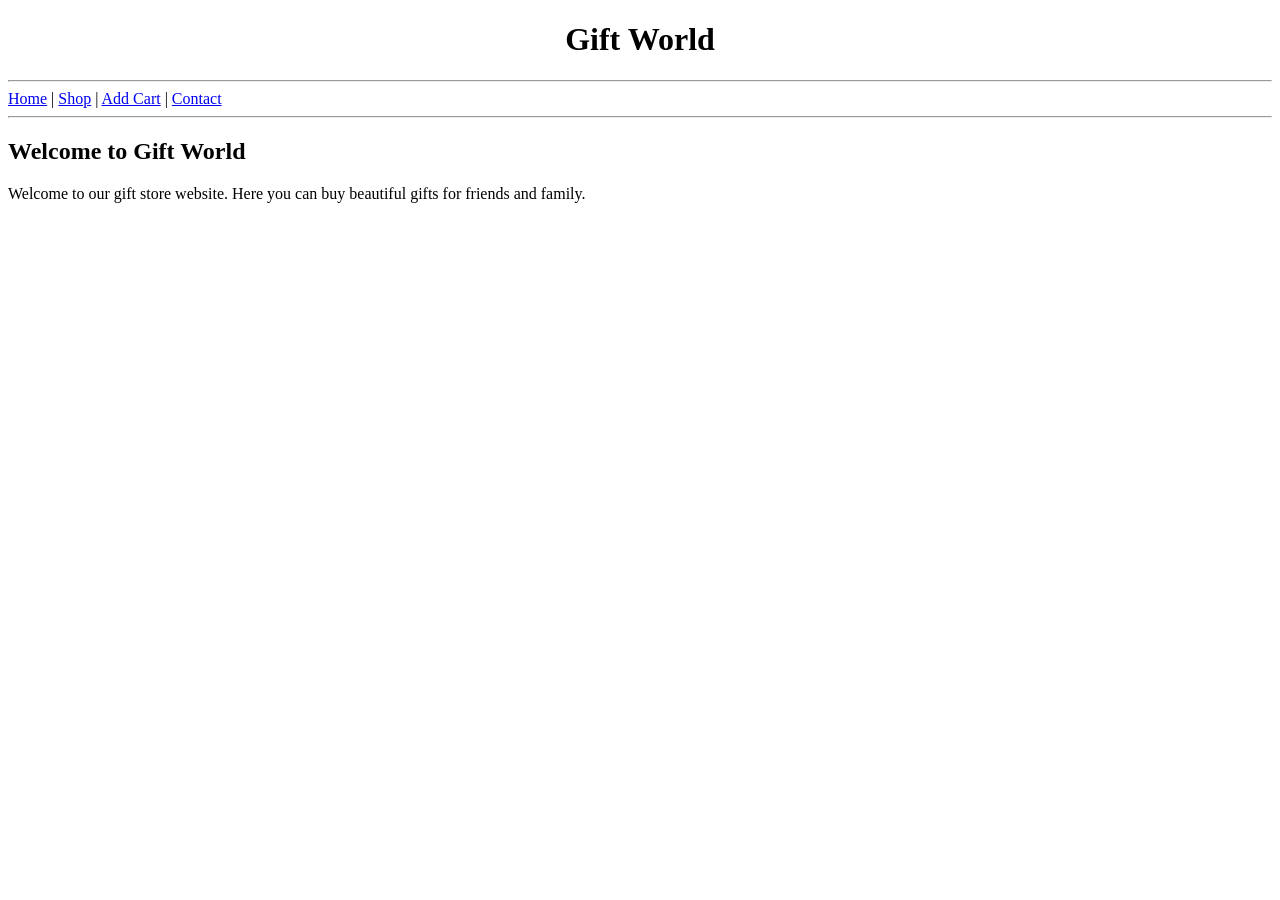
==== home.html @ 90d05530 "Add files via upload" ====
<!DOCTYPE html>
<html>
<head>
<title>Gift World - Home</title>
</head>

<body>

<h1 align="center">Gift World</h1>

<hr>

<a href="home.html">Home</a> |
<a href="shop.html">Shop</a> |
<a href="addcart.html">Add Cart</a> |
<a href="contact.html">Contact</a>

<hr>

<h2>Welcome to Gift World</h2>

<p>
Welcome to our gift store website.
Here you can buy beautiful gifts for friends and family.
</p>

</body>
</html>
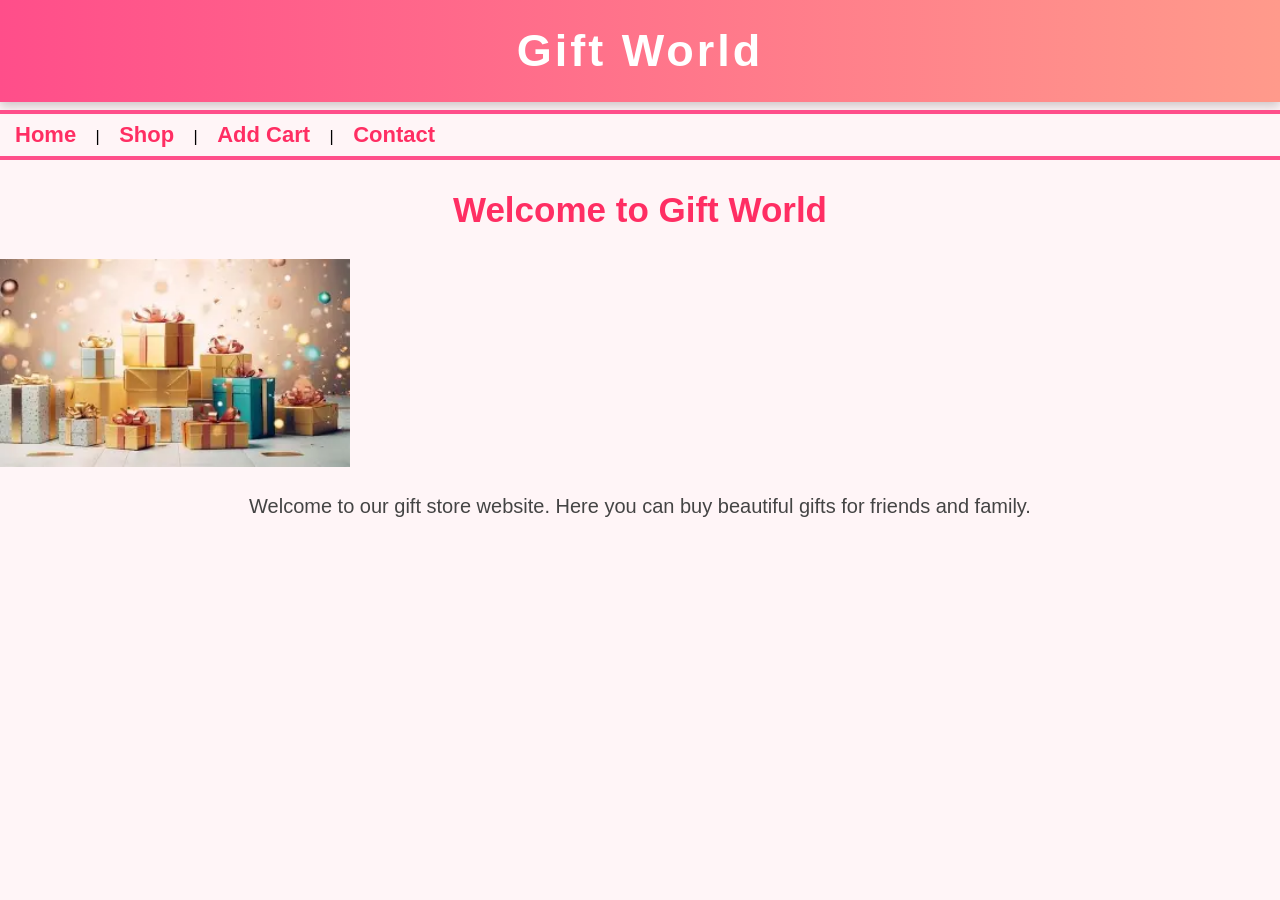
==== commit 9efd1c10: "Add files via upload" ====
--- a/home.html
+++ b/home.html
@@ -2,6 +2,7 @@
 <html>
 <head>
 <title>Gift World - Home</title>
+ <link rel="stylesheet" href="style.css">
 </head>
 
 <body>
@@ -18,7 +19,7 @@
 <hr>
 
 <h2>Welcome to Gift World</h2>
-
+ <img src="gift.webp" alt="Gift Image" width="350">
 <p>
 Welcome to our gift store website.
 Here you can buy beautiful gifts for friends and family.
--- a/style.css
+++ b/style.css
@@ -0,0 +1,131 @@
+/* BODY */
+
+body{
+    margin:0;
+    padding:0;
+    font-family:Arial, sans-serif;
+    background:#fff5f7;
+}
+
+/* MAIN HEADING */
+
+h1{
+    background:linear-gradient(to right,#ff4e8a,#ff9a8b);
+    color:white;
+    text-align:center;
+    padding:25px;
+    margin:0;
+    font-size:45px;
+    letter-spacing:3px;
+    box-shadow:0 4px 10px rgba(0,0,0,0.2);
+}
+
+/* LINE */
+
+hr{
+    border:2px solid #ff4e8a;
+}
+
+/* NAVIGATION */
+
+a{
+    text-decoration:none;
+    color:#ff2e63;
+    font-size:22px;
+    font-weight:bold;
+    margin:15px;
+    transition:0.3s;
+}
+
+a:hover{
+    color:#6a0572;
+}
+
+/* HOME PAGE */
+
+h2{
+    text-align:center;
+    color:#ff2e63;
+    font-size:35px;
+    margin-top:30px;
+}
+
+p{
+    text-align:center;
+    font-size:20px;
+    color:#444;
+    line-height:30px;
+}
+
+/* SHOP PAGE */
+
+table{
+    width:70%;
+    margin:auto;
+    border-collapse:collapse;
+    background:white;
+    box-shadow:0 5px 20px rgba(0,0,0,0.2);
+}
+
+th{
+    background:#ff4e8a;
+    color:white;
+    padding:15px;
+    font-size:22px;
+}
+
+td{
+    text-align:center;
+    padding:15px;
+    font-size:20px;
+}
+
+tr:hover{
+    background:#ffe3ec;
+}
+
+/* ADD CART PAGE */
+
+ul{
+    list-style:none;
+    text-align:center;
+    font-size:22px;
+    color:#333;
+}
+
+h3{
+    text-align:center;
+    color:#6a0572;
+    font-size:30px;
+}
+
+/* CONTACT PAGE */
+
+.contact{
+    background:white;
+    width:60%;
+    margin:auto;
+    padding:30px;
+    border-radius:20px;
+    box-shadow:0 5px 20px rgba(0,0,0,0.2);
+}
+
+/* BUTTON */
+
+button{
+    background:linear-gradient(45deg,#ff4e8a,#ff9a8b);
+    color:white;
+    border:none;
+    padding:15px 35px;
+    font-size:20px;
+    font-weight:bold;
+    border-radius:50px;
+    cursor:pointer;
+    transition:0.4s;
+    box-shadow:0 5px 15px rgba(255,78,138,0.5);
+}
+
+button:hover{
+    transform:scale(1.1);
+    background:linear-gradient(45deg,#6a0572,#ff2e63);
+}
